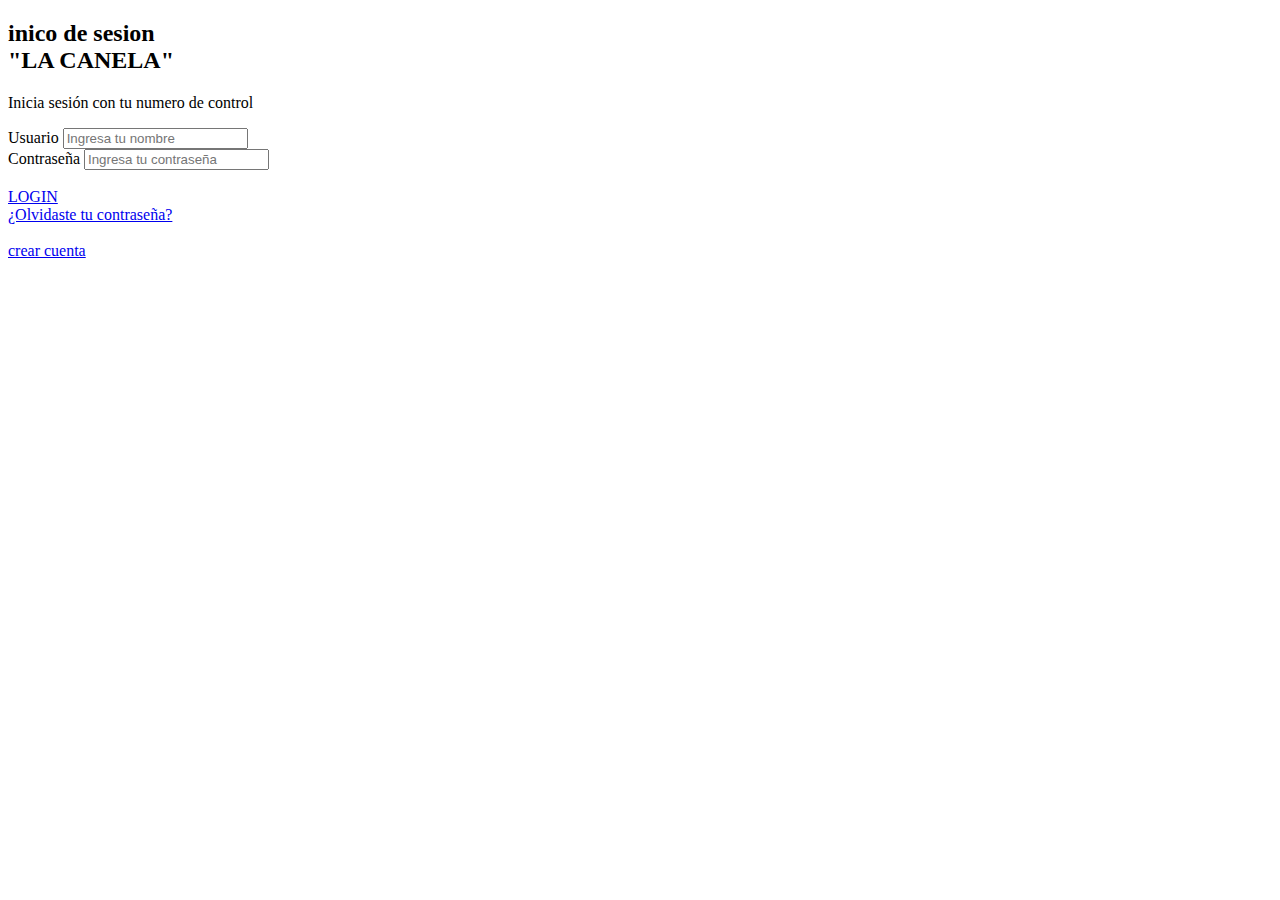
==== Templates/personal/loginPersonal.html @ d261fe59 "Archivos iniciales" ====
<!DOCTYPE html>
<html lang="en">
<head>
    <meta charset="UTF-8">
    <meta http-equiv="X-UA-Compatible" content="IE=edge">
    <meta name="viewport" content="width=device-width, initial-scale=1.0">
    <link rel="stylesheet" href="/personal/stylesPersonal/styleLPersonal.css">
    <title>login</title>
</head>
<body>
    <div class="contenedor-formulario contenedor">
        <div class="imagen-formulario">
            
        </div>

        <form class="formulario">
            <div class="texto-formulario">
                <h2>inico de sesion <br>"LA CANELA"</h2>
                <p>Inicia sesión con tu numero de control</p>
            </div>
            <div class="input">
                <label for="usuario">Usuario</label>
                <input placeholder="Ingresa tu nombre" type="text" id="usuario">
            </div>
            <div class="input">
                <label for="contraseña" class="contra">Contraseña</label>
                <input placeholder="Ingresa tu contraseña" type="password" id="contraseña" >
            </div>
            <br>
            <div class="ingresar">
                <a href="/personal/indexPersonal.html" class="log">LOGIN</a>
            </div>
            
            <div class="password-olvidada">
                <a href="#">¿Olvidaste tu contraseña?</a>
            </div>
            <div class="input">
               <!-- <a href="index.html"><input type="submit" value="Login"></a> -->
               <br>
               <a href="#" class="crear">crear cuenta</a>
            </div>
        </form>
    </div>
</body>
</html>
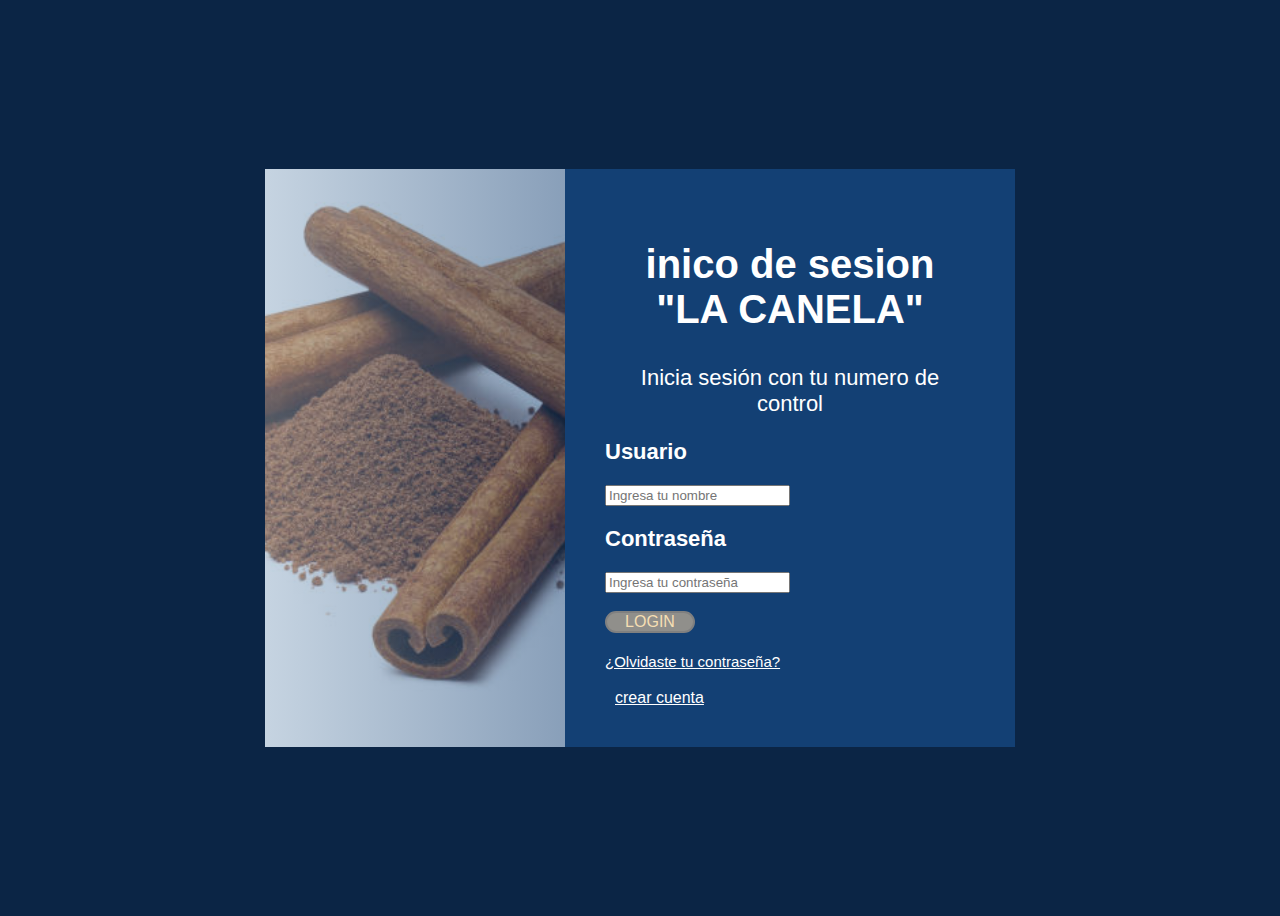
==== commit 807d38b1: "actualizacion de links y agregacion de imagenes" ====
--- a/Templates/personal/loginPersonal.html
+++ b/Templates/personal/loginPersonal.html
@@ -4,7 +4,7 @@
     <meta charset="UTF-8">
     <meta http-equiv="X-UA-Compatible" content="IE=edge">
     <meta name="viewport" content="width=device-width, initial-scale=1.0">
-    <link rel="stylesheet" href="/personal/stylesPersonal/styleLPersonal.css">
+    <link rel="stylesheet" href="/Templates/personal/stylesPersonal/styleLPersonal.css">
     <title>login</title>
 </head>
 <body>
@@ -28,7 +28,7 @@
             </div>
             <br>
             <div class="ingresar">
-                <a href="/personal/indexPersonal.html" class="log">LOGIN</a>
+                <a href="/Templates/personal/indexPersonal.html" class="log">LOGIN</a>
             </div>
             
             <div class="password-olvidada">
--- a/Templates/personal/stylesPersonal/styleLPersonal.css
+++ b/Templates/personal/stylesPersonal/styleLPersonal.css
@@ -0,0 +1,162 @@
+:root{
+    --azul:#134074;
+    --azulOscuro:#0B2545;
+    --azulGris:#8DA9C4;
+    --blanco:#fff;
+    --fuente:'Quicksand', sans-serif;
+}
+html{
+    box-sizing: border-box;
+}
+
+*,*::after, *::before{
+    box-sizing: inherit;
+}
+
+body{
+    font-family: var(--fuente);
+    background-color: var(--azulOscuro);
+    display: flex;
+    align-items: center;
+    height: 100vh;
+}
+
+.contenedor{
+    margin: 0 auto;
+    max-width: 750px;
+    width: 95%;
+}
+.contenedor-formulario:hover{
+    transform: scale(1.01);
+    transition: all .8s ease-out;
+    box-shadow: 20px 10px 20px 10px orange;
+}
+
+.contenedor-formulario{
+    animation-name:efecto;
+    animation-duration: 2s;
+    animation-timing-function: ease;
+    /* animation-iteration-count:infinite; */
+
+}
+
+/* @keyframes efecto {
+    0%{
+        transform:scale(1);
+        transition: all .9s ease-out;
+    }
+    50%{
+        transform:scale(1.1);
+        transition: all .9s ease-out;
+        box-shadow: 20px 10px 20px 10px orange;
+    }
+    100%{
+        transform:scale(1);
+        transition: all .9s ease-out;
+    }
+} */
+
+.imagen-formulario{
+    background-image: url('/img/logincuatro.jpg');
+    background-position: center center;
+    background-size: cover;
+    height: 100px;
+    flex: 0 0 calc(40%);
+    position: relative;
+    
+}
+.imagen-formulario::before{
+   content: '';
+   position: absolute;
+   top: 0;
+   bottom: 0;
+   left: 0;
+   right: 0;
+   background: linear-gradient(to right,rgba(141,169,196,.5), rgba(19, 64, 116, .5) );
+   
+}
+
+@media(min-width:468px){
+    .imagen-formulario{
+        height: auto;
+        background-position: right;
+    }
+
+}
+@media(min-width:1200px){
+    .imagen-formulario{
+        background-position: center;
+    }
+}
+
+@media(min-width:468px){
+    .contenedor-formulario{
+        display: flex;
+    }
+}
+
+.formulario{
+    padding: 40px;
+    background-color: var(--azul);
+}
+.texto-formulario h2, .input label, .password-olvidada a, .texto-formulario p{
+    color: var(--blanco);
+}
+.texto-formulario h2{
+    font-size: 40px;
+    text-align: center;
+}
+.texto-formulario p{
+    font-size: 22px;
+    text-align: center;
+}
+.input label{
+    display: block;
+    font-size: 22px;
+    font-weight: bold;
+    margin: 20px 0;
+}
+.password-olvidada a{
+    display: inline-block;
+    margin-top: 20px;
+    font-size: 15px;
+}
+.input button{
+    width: 100%;
+    padding: 10px 16px;
+    border-radius: 5px;
+    outline: none;
+}
+.ingresar .log a{
+    background-color: var(--azulGris);
+    color: var(--blanco);
+    font-size: 22px;
+    font-weight: bold;
+    border: none;
+    margin-top: 20px;
+    transition: background-color .3s ease-in-out;
+}
+.ingresar .log:hover{
+    cursor: pointer;
+    background-color: var(--azulOscuro);
+    transition: all .4s ease-out;
+}
+.ingresar .log{
+    text-decoration: none;
+    color: wheat;
+    border: 2px solid gray;
+    border-radius: 30px;
+    background-color: rgb(144, 143, 139);
+    width: 90px;
+    display: flex;
+    justify-content: center;
+}
+.ingresar .log{
+    display: flex;
+    justify-content: center;
+}
+
+.crear{
+   margin: 20px 10px;
+    color: white;
+}
